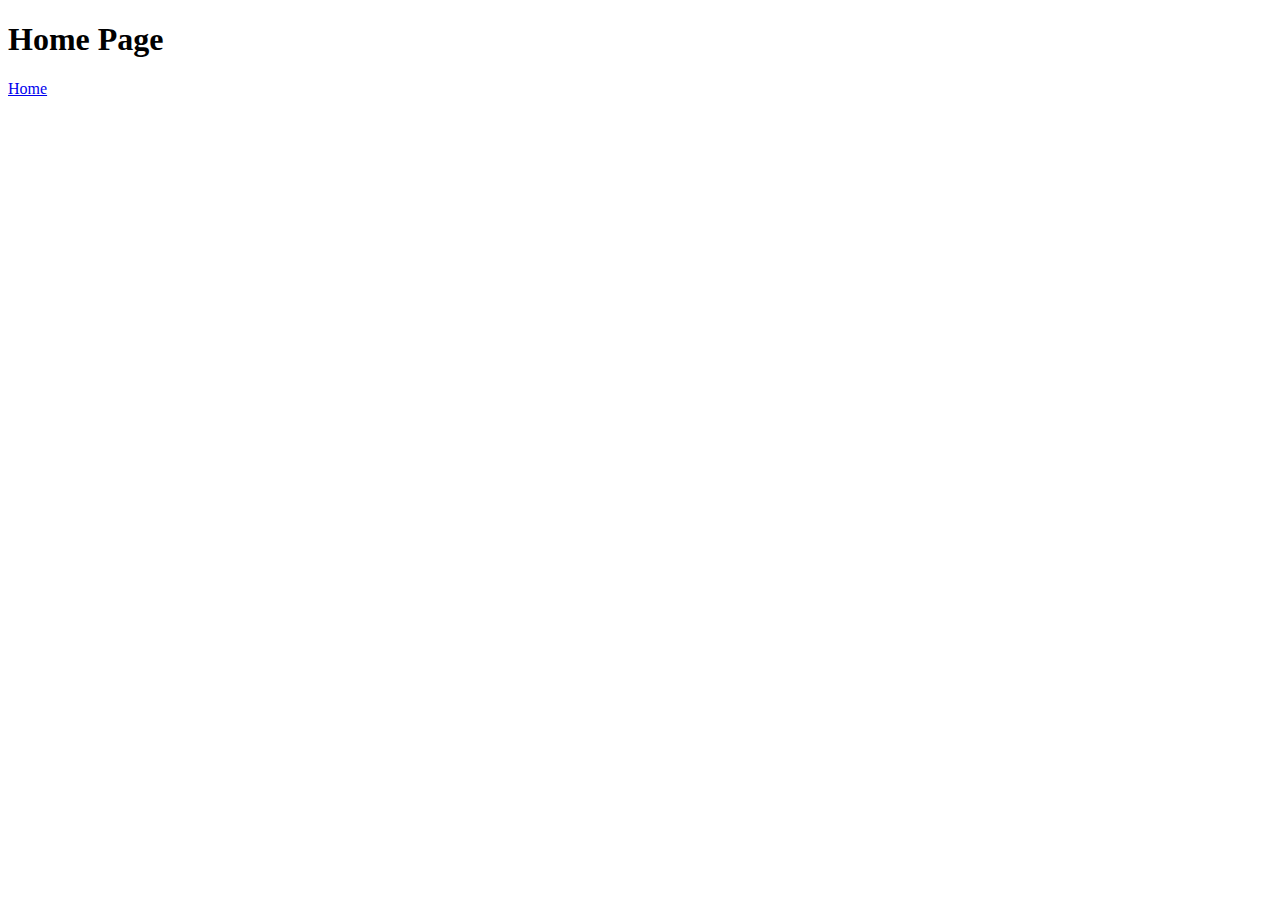
==== pages/about.html @ 839dd81e "added css reset, created styles dir, renamed pages dir, moved names.js to scripts dir" ====
<!DOCTYPE html>
<html>
  <head>
    <meta charset="utf-8">
    <title>Home Page</title>
    <link rel="stylesheet" href="styles.css">
  </head>
  <body>
    <header>
      <h1>Home Page</h1>
      <nav>
        <a href="index.html">Home</a>
      </nav>
    </header>
  </body>
</html>
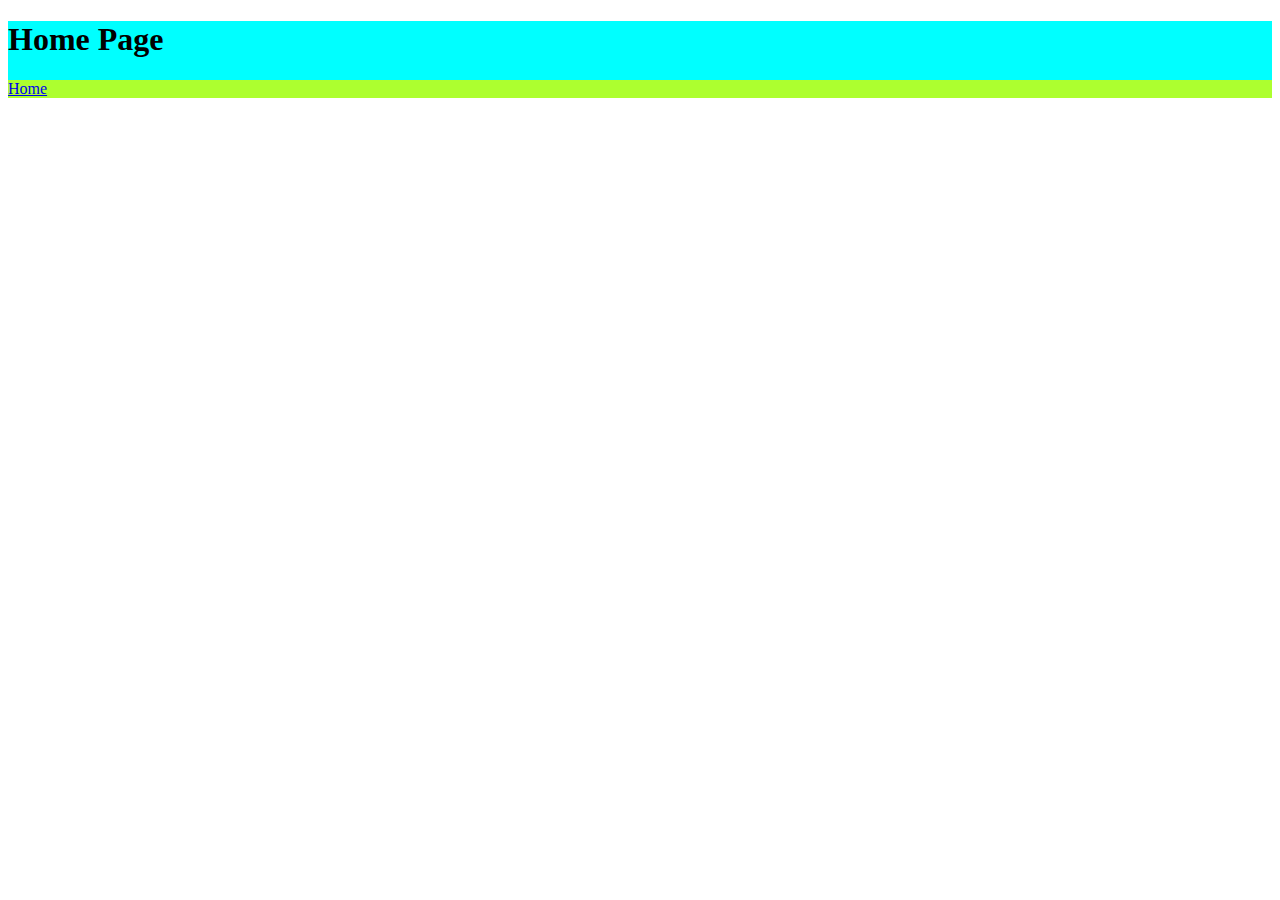
==== commit 2a0c0f42: "added stylesheet to color nav bar" ====
--- a/pages/about.html
+++ b/pages/about.html
@@ -3,7 +3,8 @@
   <head>
     <meta charset="utf-8">
     <title>Home Page</title>
-    <link rel="stylesheet" href="styles.css">
+    <link rel="stylesheet" href="../styles/malcolmstyle.css">
+    <link rel="stylesheet" href="../styles/malcolmstyle2.css">
   </head>
   <body>
     <header>
--- a/styles/malcolmstyle.css
+++ b/styles/malcolmstyle.css
@@ -0,0 +1,3 @@
+header {
+    background-color: aqua;
+}--- a/styles/malcolmstyle2.css
+++ b/styles/malcolmstyle2.css
@@ -0,0 +1,3 @@
+nav {
+    background-color: greenyellow;
+}